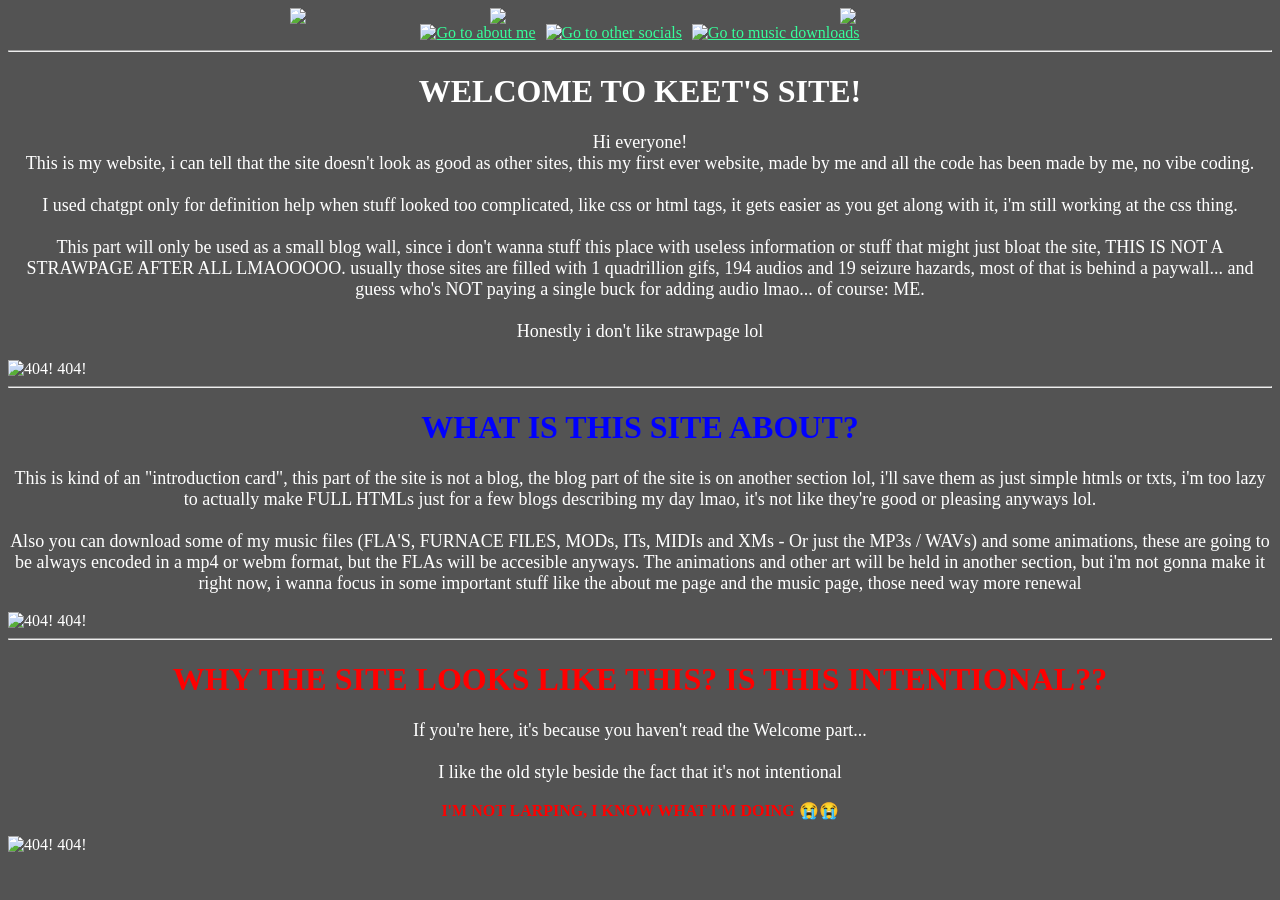
==== index.html @ a490e61b "Migration, Part 1" ====
<!DOCTYPE html>
<html>

<head>
    <title>Keet's Website</title>
    <!-- CSS bullshit lmao -->
    <link rel="stylesheet" href="style.css">
    <link rel="icon" type="image/x-icon" href="img/favicon.png">
</head>

<body>
    <div style="display: flex; justify-content: center; align-items: center; gap: 50px;">
        <img src="img/psxtitle.gif" style="width: 150px;">
        <img src="img/Thing.gif" style="width: 300px;">
        <img src="img/psxtitle.gif" style="width: 150px;">
    </div>

    <div class="orderimg">
        <a href="aboutme.html"><img src="img/button1.gif" alt="Go to about me"></a>
        <a href="wip.html"><img src="img/button4.gif" alt="Go to other socials"></a>
        <a href="wip.html"><img src="img/button3.gif" alt="Go to music downloads"></a>
    </div>

    <hr>
    
    <h1>WELCOME TO KEET'S SITE!</h1>
    
    <p style="font-size: large;">
        Hi everyone!<br>
        This is my website, i can tell that the site doesn't look as good as other sites, this
        my first ever website, made by me and all the code has been made by me, no vibe coding. <br>
        <br>
        I used chatgpt only for definition help when stuff looked too complicated, like css 
        or html tags, it gets easier as you get along with it, i'm still working at the css thing. <br>
        <br>
        This part will only be used as a small blog wall, since i don't wanna stuff this place with 
        useless information or stuff that might just bloat the site, THIS IS NOT A STRAWPAGE AFTER
        ALL LMAOOOOO. usually those sites are filled with 1 quadrillion gifs, 194 audios and 19 
        seizure hazards, most of that is behind a paywall... and guess who's NOT paying a single 
        buck for adding audio lmao... of course: ME. <br>
        <br>
        Honestly i don't like strawpage lol
    </p>
    
    <img src="https://blob.gifcities.org/gifcities/2Q7TLJ3A4HTVFKNQVN4LSDBAZHRSVT63.gif" alt="404! 404!" class="centerimg">

    <hr>

    <h1 style="color: blue;">WHAT IS THIS SITE ABOUT?</h1>
    
    <p style="font-size: large;">
        This is kind of an "introduction card", this part of the site is not a blog, the blog part of 
        the site is on another section lol, i'll save them as just simple htmls or txts, i'm too lazy 
        to actually make FULL HTMLs just for a few blogs describing my day lmao, it's not like they're 
        good or pleasing anyways lol. <br>
        <br>
        Also you can download some of my music files (FLA'S, FURNACE FILES, MODs, ITs, MIDIs and XMs - 
        Or just the MP3s / WAVs) and some animations, these are going to be always encoded in a mp4 
        or webm format, but the FLAs will be accesible anyways. The animations and other art will be held 
        in another section, but i'm not gonna make it right now, i wanna focus in some important stuff like 
        the about me page and the music page, those need way more renewal
    </p>

    <img src="https://blob.gifcities.org/gifcities/2Q7TLJ3A4HTVFKNQVN4LSDBAZHRSVT63.gif" alt="404! 404!" class="centerimg">

    <hr>

    <h1 style="color: rgb(255, 0, 0);">WHY THE SITE LOOKS LIKE THIS? IS THIS INTENTIONAL??</h1>
    
    <p style="font-size: large;">
        If you're here, it's because you haven't read the Welcome part... <br>
        <br>
        I like the old style beside the fact that it's not intentional
    </p>
    <p style="color: red; font-weight: 900;">I'M NOT LARPING, I KNOW WHAT I'M DOING 😭😭</p>

    <img src="https://blob.gifcities.org/gifcities/2Q7TLJ3A4HTVFKNQVN4LSDBAZHRSVT63.gif" alt="404! 404!" class="centerimg">


</body>

</html>
---- style.css ----
body {
    background-image: url("https://raw.githubusercontent.com/Keetsune1212/keetsune1212.github.io/refs/heads/main/img/TileBG.png");
    background-repeat: repeat;
    background-color: rgb(83, 83, 83);
    background-blend-mode: multiply;

    color: white;

    /* CLAVE: evita el suavizado */
    image-rendering: pixelated;

    a {
        color: rgb(55, 255, 155);
    }

    /* Centering a main heading */
    h1 {
        text-align: center;
    }
    
    p {
        text-align: center;
    }

    .centerimg {
    display: block;
    margin-left: auto;
    margin-right: auto;
    }

    .orderimg {
    display: flex;
    justify-content: center; /* mantiene todo centrado */
    gap: 10px; /* espacio entre imágenes */
}
}
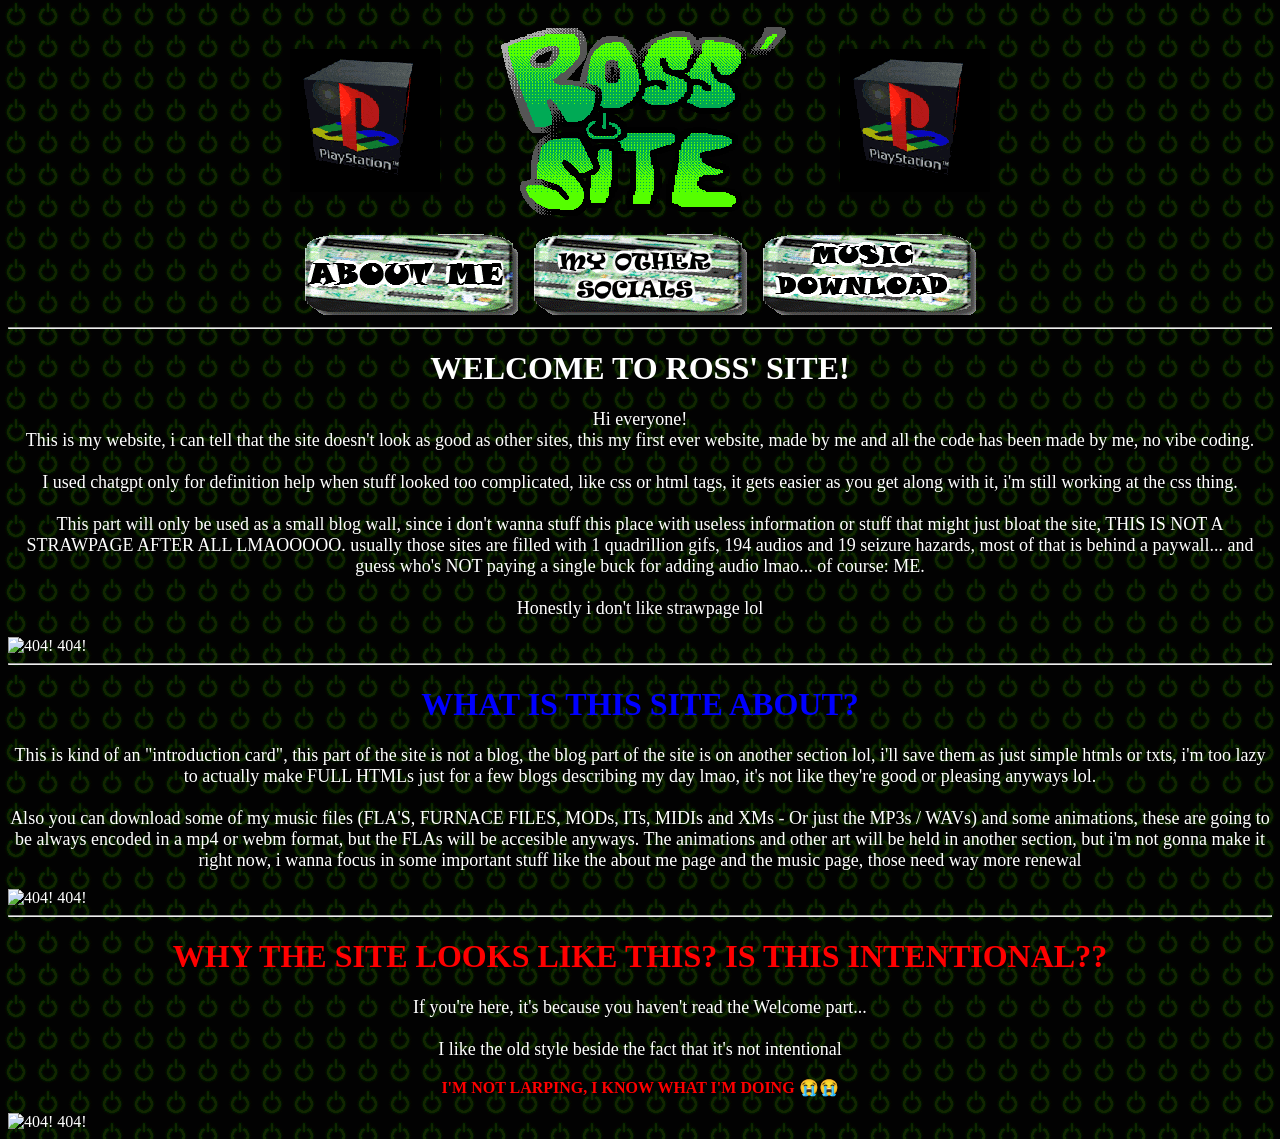
==== commit fa2a67b7: "Update index.html" ====
--- a/index.html
+++ b/index.html
@@ -2,7 +2,7 @@
 <html>
 
 <head>
-    <title>Keet's Website</title>
+    <title>Ross' Website</title>
     <!-- CSS bullshit lmao -->
     <link rel="stylesheet" href="style.css">
     <link rel="icon" type="image/x-icon" href="img/favicon.png">
@@ -23,7 +23,7 @@
 
     <hr>
     
-    <h1>WELCOME TO KEET'S SITE!</h1>
+    <h1>WELCOME TO ROSS' SITE!</h1>
     
     <p style="font-size: large;">
         Hi everyone!<br>
--- a/style.css
+++ b/style.css
@@ -1,5 +1,5 @@
 body {
-    background-image: url("https://raw.githubusercontent.com/Keetsune1212/keetsune1212.github.io/refs/heads/main/img/TileBG.png");
+    background-image: url("img/TileBG.png");
     background-repeat: repeat;
     background-color: rgb(83, 83, 83);
     background-blend-mode: multiply;
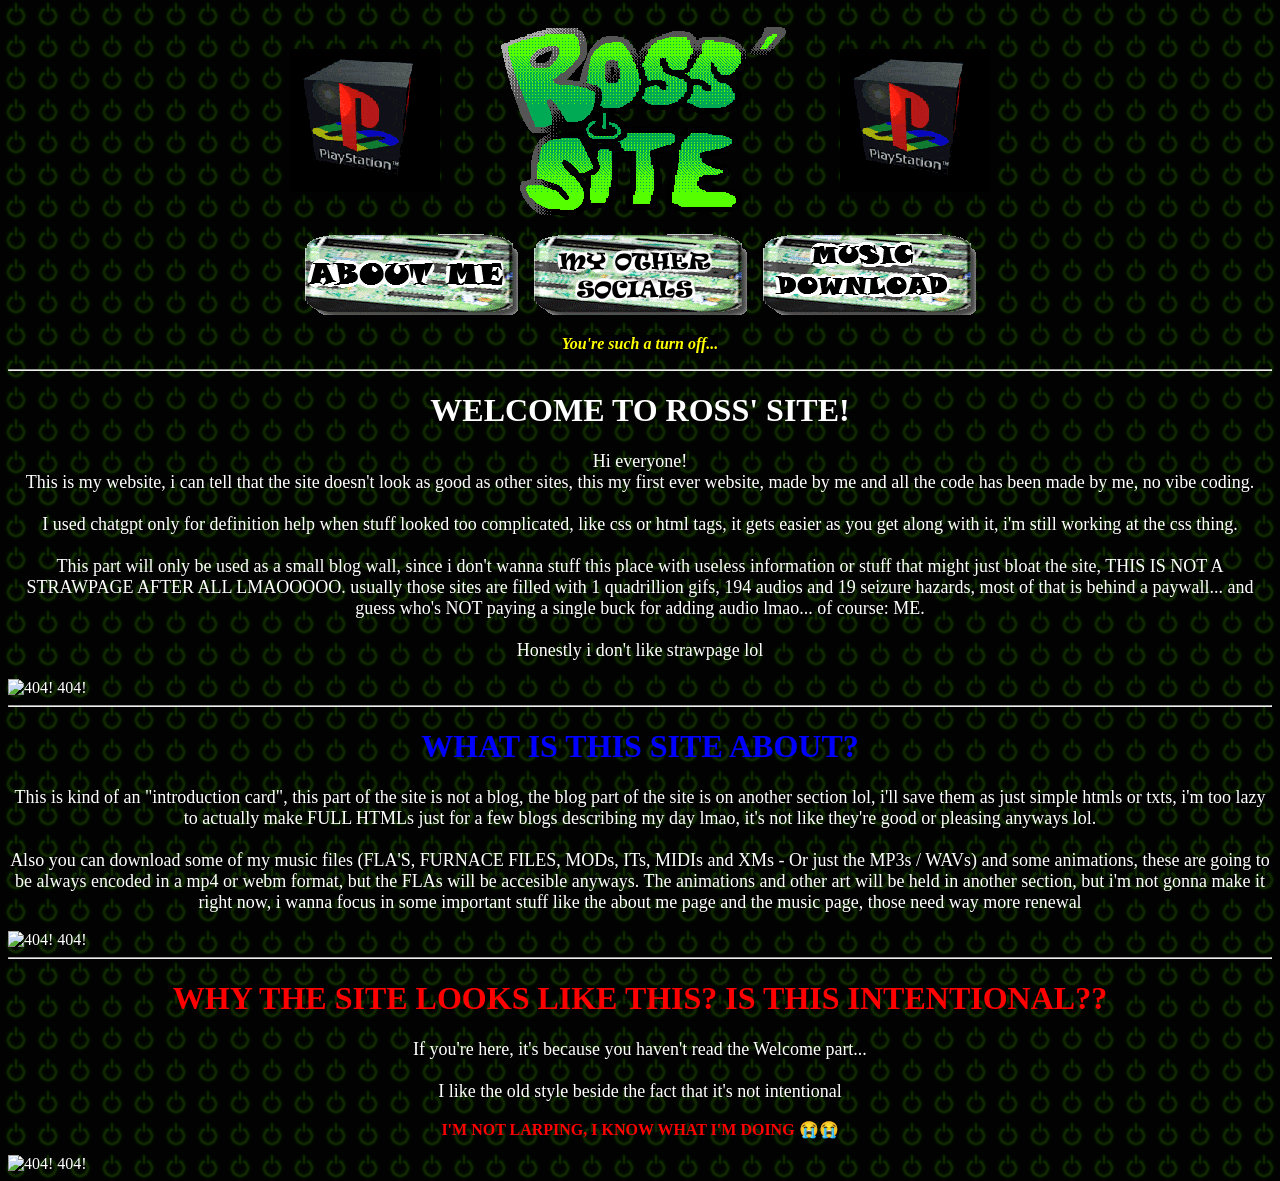
==== commit 1426ecc4: "Nothing :)" ====
--- a/index.html
+++ b/index.html
@@ -5,7 +5,7 @@
     <title>Ross' Website</title>
     <!-- CSS bullshit lmao -->
     <link rel="stylesheet" href="style.css">
-    <link rel="icon" type="image/x-icon" href="img/favicon.png">
+    <link rel="icon" type="image/x-icon" href="img/Thing.gif">
 </head>
 
 <body>
@@ -20,6 +20,8 @@
         <a href="wip.html"><img src="img/button4.gif" alt="Go to other socials"></a>
         <a href="wip.html"><img src="img/button3.gif" alt="Go to music downloads"></a>
     </div>
+
+    <p id="flavor"><span style="background-color: #000000; color: #ffff00;"><em><strong>You're such a turn off...</strong></em></span></p>
 
     <hr>
     
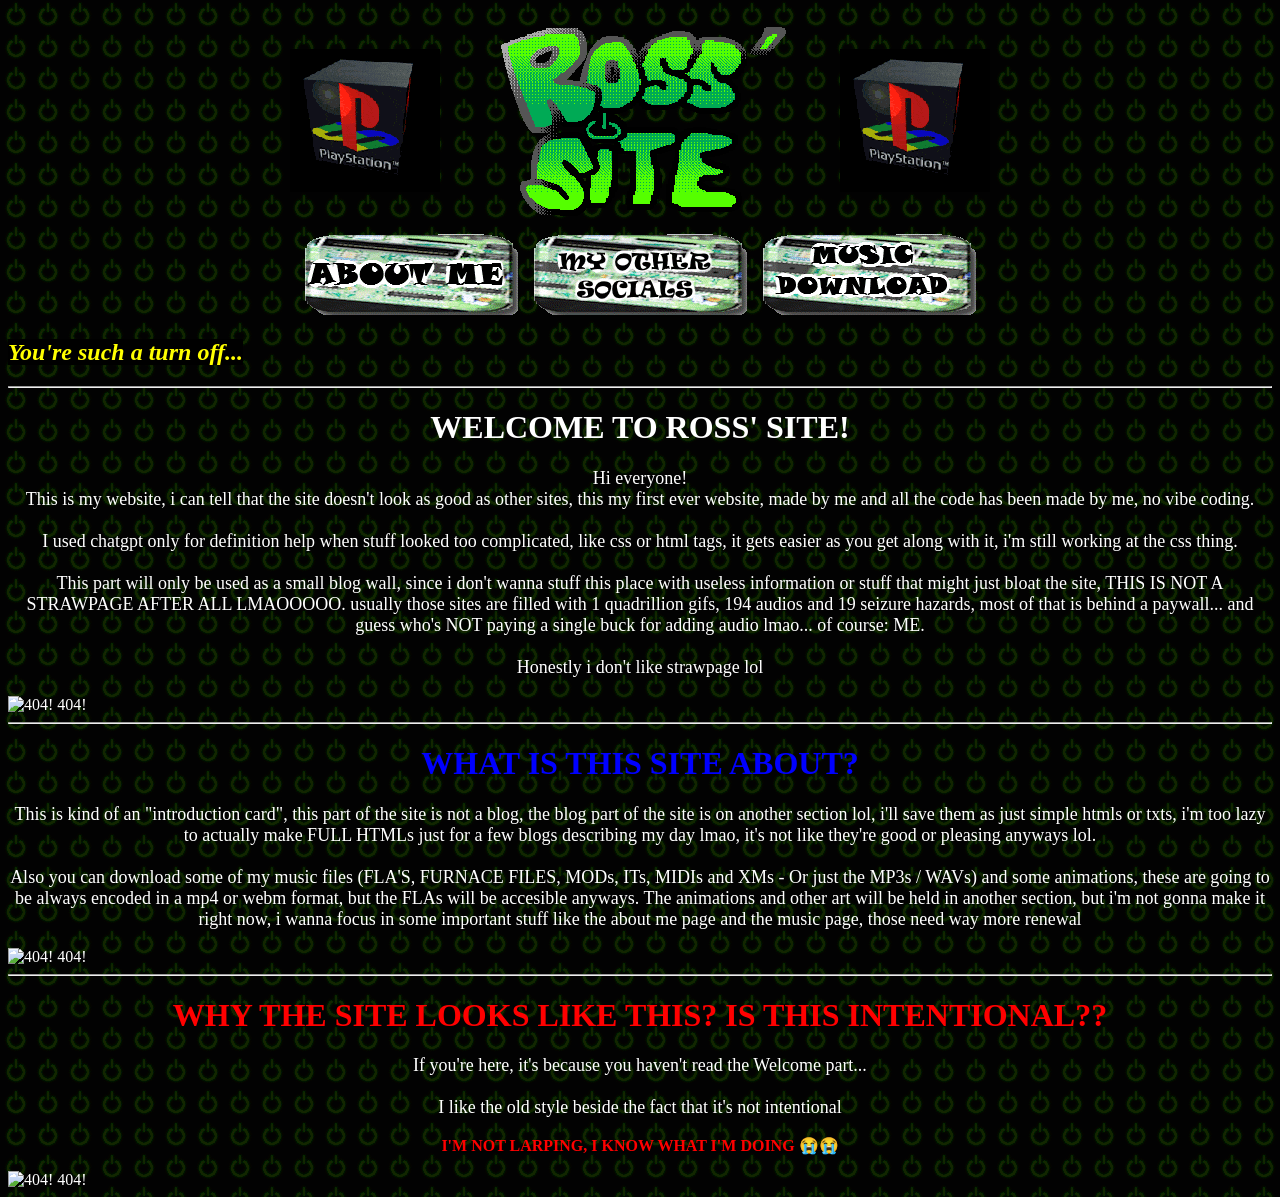
==== commit fae14aff: "Update index.html" ====
--- a/index.html
+++ b/index.html
@@ -21,7 +21,7 @@
         <a href="wip.html"><img src="img/button3.gif" alt="Go to music downloads"></a>
     </div>
 
-    <p id="flavor"><span style="background-color: #000000; color: #ffff00;"><em><strong>You're such a turn off...</strong></em></span></p>
+    <h2 id="flavor"><span style="background-color: #000000; color: #ffff00;"><em><strong>You're such a turn off...</strong></em></span></h2>
 
     <hr>
     
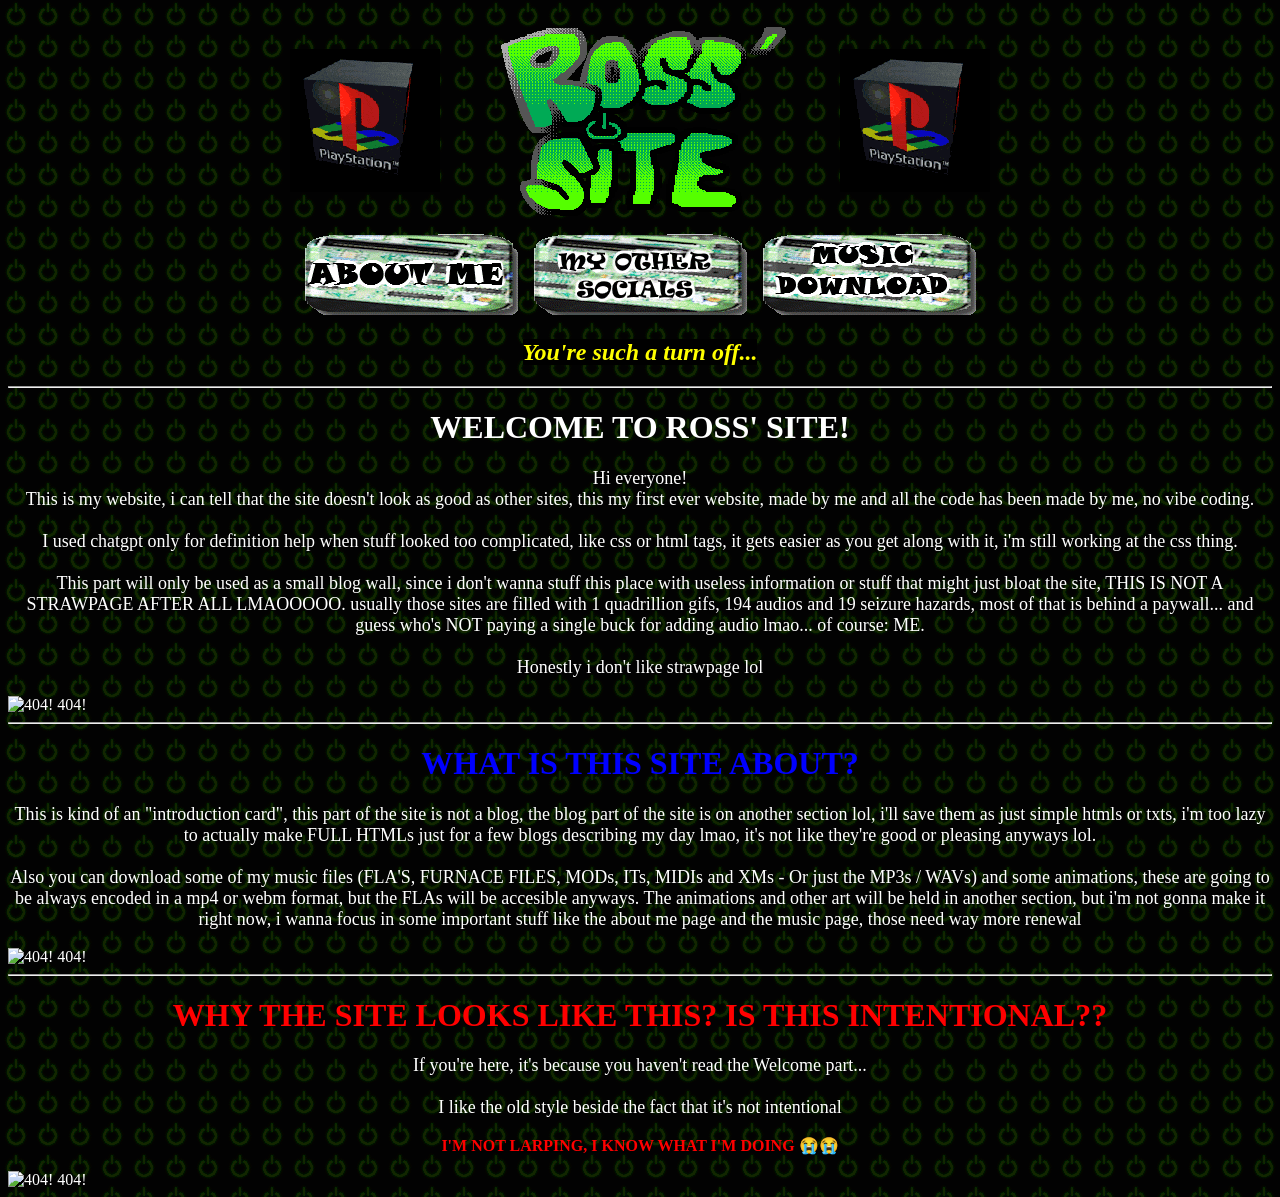
==== commit a5843126: "Update index.html" ====
--- a/index.html
+++ b/index.html
@@ -21,7 +21,7 @@
         <a href="wip.html"><img src="img/button3.gif" alt="Go to music downloads"></a>
     </div>
 
-    <h2 id="flavor"><span style="background-color: #000000; color: #ffff00;"><em><strong>You're such a turn off...</strong></em></span></h2>
+    <h2 id="flavor" style="text-align: center;"><span style="background-color: #000000; color: #ffff00;"><em><strong>You're such a turn off...</strong></em></span></h2>
 
     <hr>
     
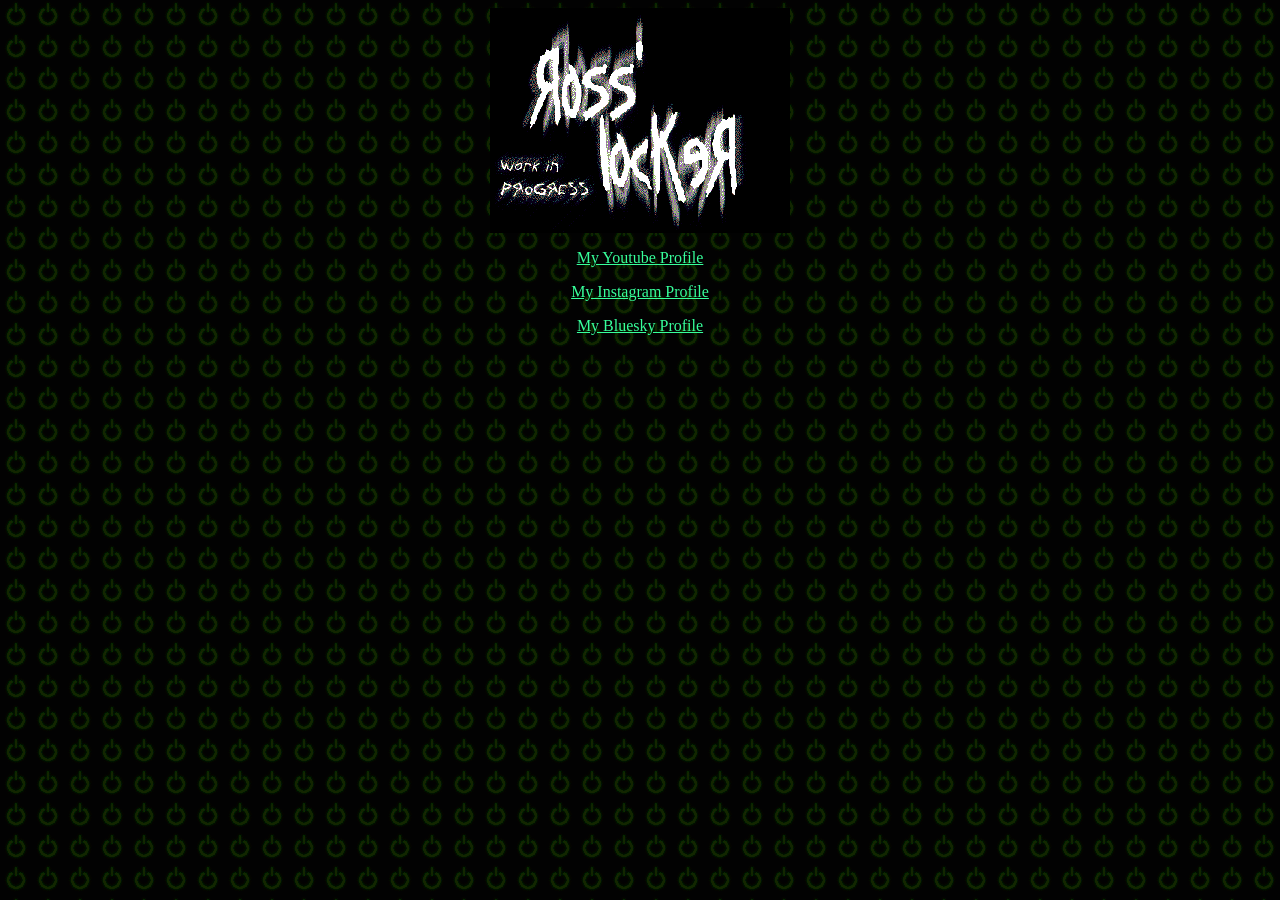
==== commit dfae9a9f: "NEW INDEX ALRIGHT!!!" ====
--- a/index.html
+++ b/index.html
@@ -5,80 +5,16 @@
     <title>Ross' Website</title>
     <!-- CSS bullshit lmao -->
     <link rel="stylesheet" href="style.css">
-    <link rel="icon" type="image/x-icon" href="img/Thing.gif">
+    <link rel="icon" type="image/x-icon" href="img/new/NewFav.gif">
 </head>
 
 <body>
     <div style="display: flex; justify-content: center; align-items: center; gap: 50px;">
-        <img src="img/psxtitle.gif" style="width: 150px;">
-        <img src="img/Thing.gif" style="width: 300px;">
-        <img src="img/psxtitle.gif" style="width: 150px;">
+        <img src="img/new/NewThing.png" style="width: 300px;">
     </div>
-
-    <div class="orderimg">
-        <a href="aboutme.html"><img src="img/button1.gif" alt="Go to about me"></a>
-        <a href="wip.html"><img src="img/button4.gif" alt="Go to other socials"></a>
-        <a href="wip.html"><img src="img/button3.gif" alt="Go to music downloads"></a>
-    </div>
-
-    <h2 id="flavor" style="text-align: center;"><span style="background-color: #000000; color: #ffff00;"><em><strong>You're such a turn off...</strong></em></span></h2>
-
-    <hr>
-    
-    <h1>WELCOME TO ROSS' SITE!</h1>
-    
-    <p style="font-size: large;">
-        Hi everyone!<br>
-        This is my website, i can tell that the site doesn't look as good as other sites, this
-        my first ever website, made by me and all the code has been made by me, no vibe coding. <br>
-        <br>
-        I used chatgpt only for definition help when stuff looked too complicated, like css 
-        or html tags, it gets easier as you get along with it, i'm still working at the css thing. <br>
-        <br>
-        This part will only be used as a small blog wall, since i don't wanna stuff this place with 
-        useless information or stuff that might just bloat the site, THIS IS NOT A STRAWPAGE AFTER
-        ALL LMAOOOOO. usually those sites are filled with 1 quadrillion gifs, 194 audios and 19 
-        seizure hazards, most of that is behind a paywall... and guess who's NOT paying a single 
-        buck for adding audio lmao... of course: ME. <br>
-        <br>
-        Honestly i don't like strawpage lol
-    </p>
-    
-    <img src="https://blob.gifcities.org/gifcities/2Q7TLJ3A4HTVFKNQVN4LSDBAZHRSVT63.gif" alt="404! 404!" class="centerimg">
-
-    <hr>
-
-    <h1 style="color: blue;">WHAT IS THIS SITE ABOUT?</h1>
-    
-    <p style="font-size: large;">
-        This is kind of an "introduction card", this part of the site is not a blog, the blog part of 
-        the site is on another section lol, i'll save them as just simple htmls or txts, i'm too lazy 
-        to actually make FULL HTMLs just for a few blogs describing my day lmao, it's not like they're 
-        good or pleasing anyways lol. <br>
-        <br>
-        Also you can download some of my music files (FLA'S, FURNACE FILES, MODs, ITs, MIDIs and XMs - 
-        Or just the MP3s / WAVs) and some animations, these are going to be always encoded in a mp4 
-        or webm format, but the FLAs will be accesible anyways. The animations and other art will be held 
-        in another section, but i'm not gonna make it right now, i wanna focus in some important stuff like 
-        the about me page and the music page, those need way more renewal
-    </p>
-
-    <img src="https://blob.gifcities.org/gifcities/2Q7TLJ3A4HTVFKNQVN4LSDBAZHRSVT63.gif" alt="404! 404!" class="centerimg">
-
-    <hr>
-
-    <h1 style="color: rgb(255, 0, 0);">WHY THE SITE LOOKS LIKE THIS? IS THIS INTENTIONAL??</h1>
-    
-    <p style="font-size: large;">
-        If you're here, it's because you haven't read the Welcome part... <br>
-        <br>
-        I like the old style beside the fact that it's not intentional
-    </p>
-    <p style="color: red; font-weight: 900;">I'M NOT LARPING, I KNOW WHAT I'M DOING 😭😭</p>
-
-    <img src="https://blob.gifcities.org/gifcities/2Q7TLJ3A4HTVFKNQVN4LSDBAZHRSVT63.gif" alt="404! 404!" class="centerimg">
-
-
+    <p><a href="https://www.youtube.com/@RossPeppermintx86">My Youtube Profile</a></p>
+    <p><a href="https://www.instagram.com/snd_.grdn/">My Instagram Profile</a></p>
+    <p><a href="https://bsky.app/profile/ktsunesv.bsky.social">My Bluesky Profile</a></p>
 </body>
 
 </html>
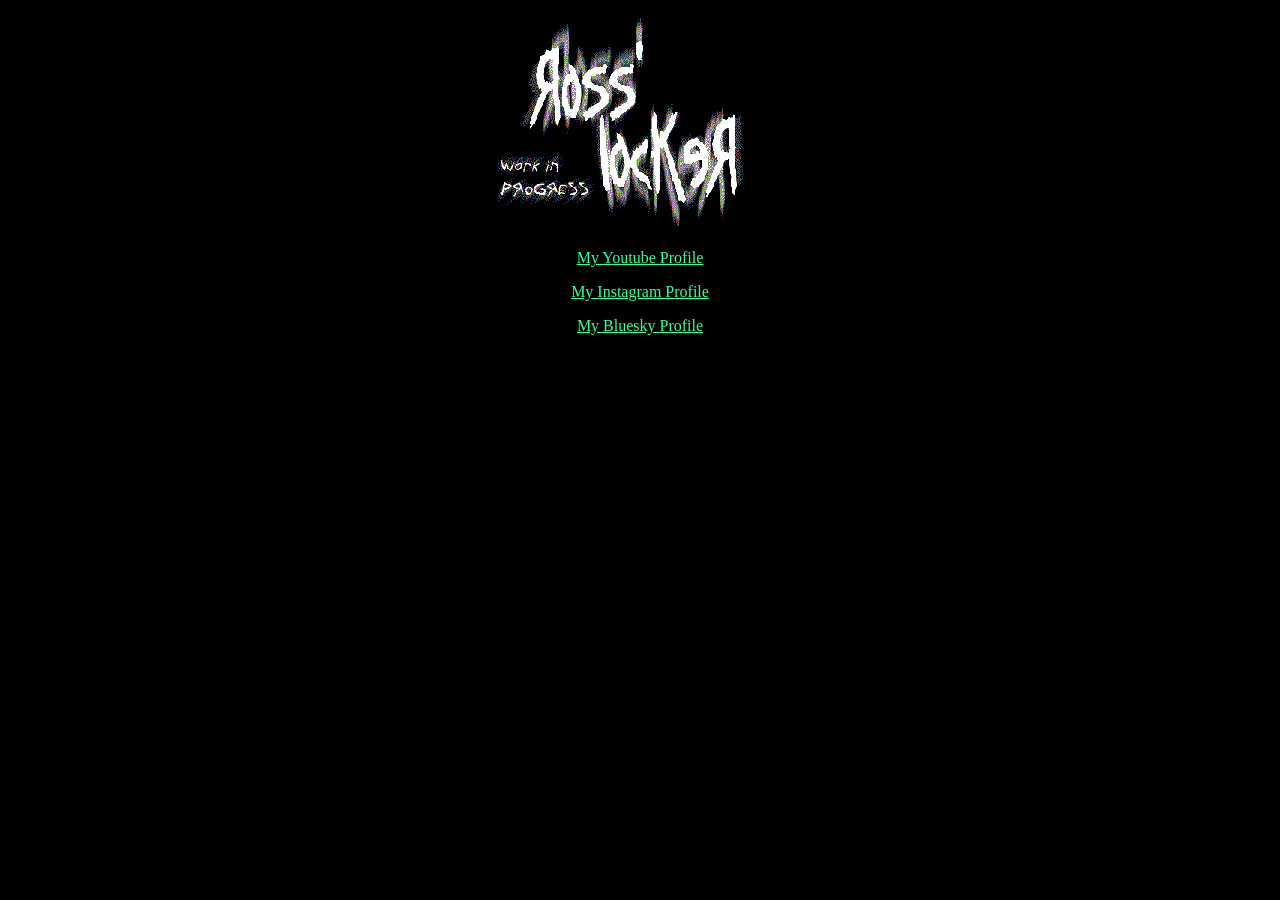
==== commit 0719589c: "Update index.html" ====
--- a/index.html
+++ b/index.html
@@ -2,7 +2,7 @@
 <html>
 
 <head>
-    <title>Ross' Website</title>
+    <title>ЯOSS' LOCKEЯ</title>
     <!-- CSS bullshit lmao -->
     <link rel="stylesheet" href="style.css">
     <link rel="icon" type="image/x-icon" href="img/new/NewFav.gif">
--- a/style.css
+++ b/style.css
@@ -1,13 +1,17 @@
 body {
-    background-image: url("img/TileBG.png");
     background-repeat: repeat;
-    background-color: rgb(83, 83, 83);
+    background-color: rgb(0, 0, 0);
     background-blend-mode: multiply;
 
     color: white;
 
     /* CLAVE: evita el suavizado */
     image-rendering: pixelated;
+        
+    /* CRITICAL: Disable browser anti-aliasing to keep edges sharp */
+    -webkit-font-smoothing: none;
+    -moz-osx-font-smoothing: auto;
+    font-smooth: never;
 
     a {
         color: rgb(55, 255, 155);
